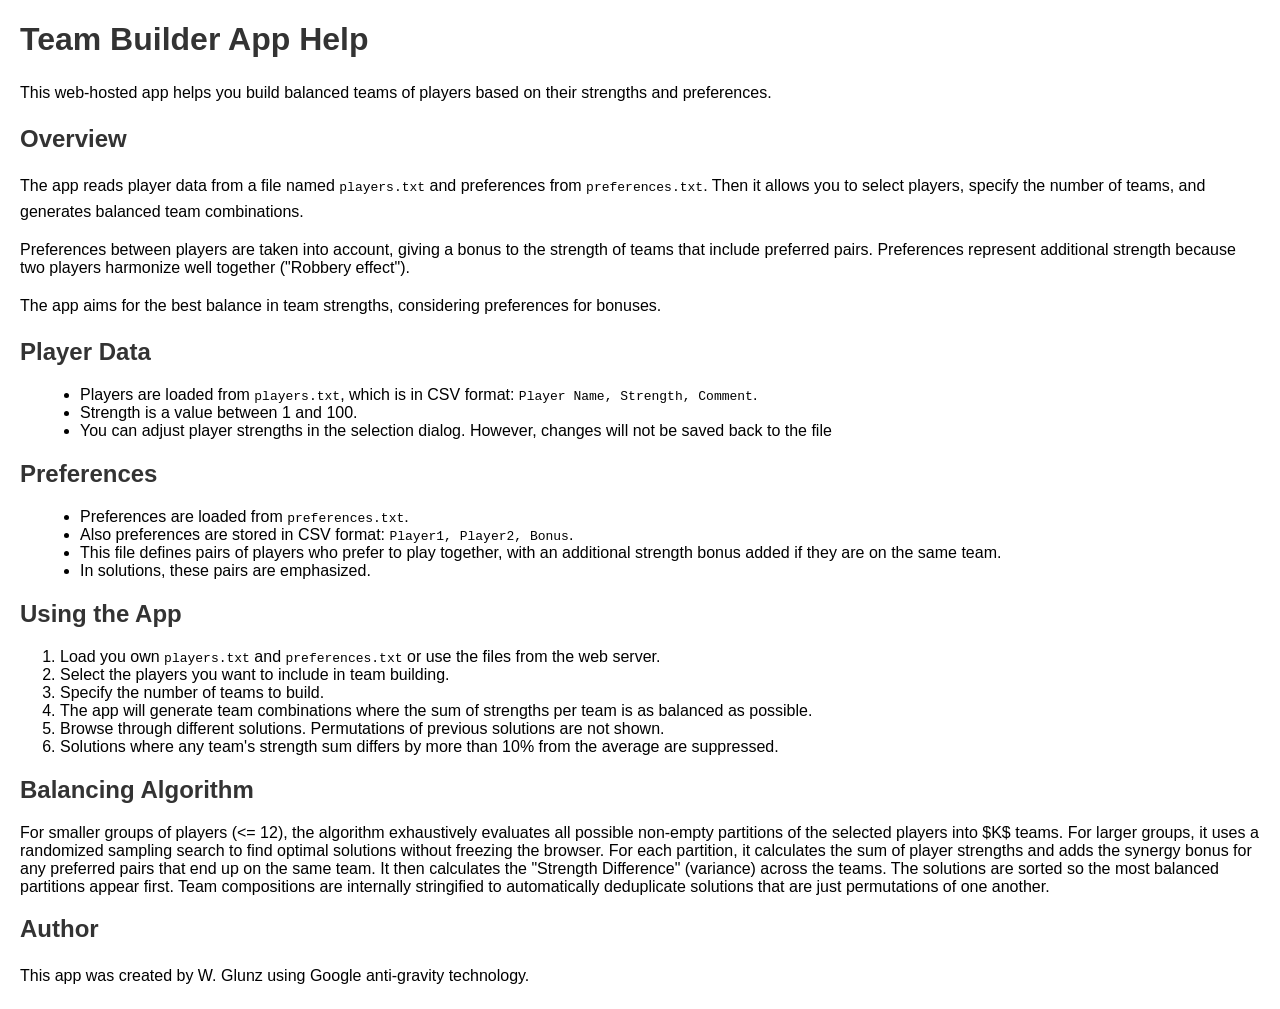
==== docs/help.html @ 2bdecc17 "first version" ====
<!DOCTYPE html>
<html lang="en">
<head>
    <meta charset="UTF-8">
    <meta name="viewport" content="width=device-width, initial-scale=1.0">
    <title>Team Builder App Help</title>
    <style>
        body { font-family: Arial, sans-serif; margin: 20px; }
        h1, h2 { color: #333; }
        ul { list-style-type: disc; margin-left: 20px; }
        p { line-height: 1.6; }
    </style>
</head>
<body>
    <h1>Team Builder App Help</h1>
    <p>This web-hosted app helps you build balanced teams of players based on their strengths and preferences.</p>

    <h2>Overview</h2>
    <p>The app reads player data from a file named <code>players.txt</code> and preferences from <code>preferences.txt</code>. 
       Then it allows you to select players, specify the number of teams, and generates balanced team combinations.</p>
       Preferences between players are taken into account, giving a bonus to the strength of teams that include preferred pairs. 
        Preferences represent additional strength because two players harmonize well together ("Robbery effect").
    </p>
    <p>The app aims for the best balance in team strengths, considering preferences for bonuses.</p>

    <h2>Player Data</h2>
    <ul>
        <li>Players are loaded from <code>players.txt</code>, which is in CSV format: <code>Player Name, Strength, Comment</code>.</li>
        <li>Strength is a value between 1 and 100.</li>
        <li>You can adjust player strengths in the selection dialog. However, changes will not be saved back to the file</li>
    </ul>

    <h2>Preferences</h2>
    <ul>
        <li>Preferences are loaded from <code>preferences.txt</code>.</li>
        <li>Also preferences are stored in CSV format: <code>Player1, Player2, Bonus</code>.</li>
        <li>This file defines pairs of players who prefer to play together, with an additional strength bonus added if 
            they are on the same team.</li>
        <li>In solutions, these pairs are emphasized.</li>
    </ul>

    <h2>Using the App</h2>
    <ol>
        <li>Load you own <code>players.txt</code> and <code>preferences.txt</code> or use the files from the web server.</li>
        <li>Select the players you want to include in team building.</li>
        <li>Specify the number of teams to build.</li>
        <li>The app will generate team combinations where the sum of strengths per team is as balanced as possible.</li>
        <li>Browse through different solutions. Permutations of previous solutions are not shown.</li>
        <li>Solutions where any team's strength sum differs by more than 10% from the average are suppressed.</li>
    </ol>

    <h2>Balancing Algorithm</h2>
    For smaller groups of players (<= 12), the algorithm exhaustively evaluates all possible non-empty partitions of the 
    selected players into $K$ teams. For larger groups, it uses a randomized sampling search to find optimal solutions without 
    freezing the browser.

    For each partition, it calculates the sum of player strengths and adds the synergy bonus for any preferred pairs that 
    end up on the same team. It then calculates the "Strength Difference" (variance) across the teams.

    The solutions are sorted so the most balanced partitions appear first. 
    Team compositions are internally stringified to automatically deduplicate solutions that are just permutations of one another.

    <h2>Author</h2>
    <p>This app was created by W. Glunz using Google anti-gravity technology.</p>
</body>
</html>
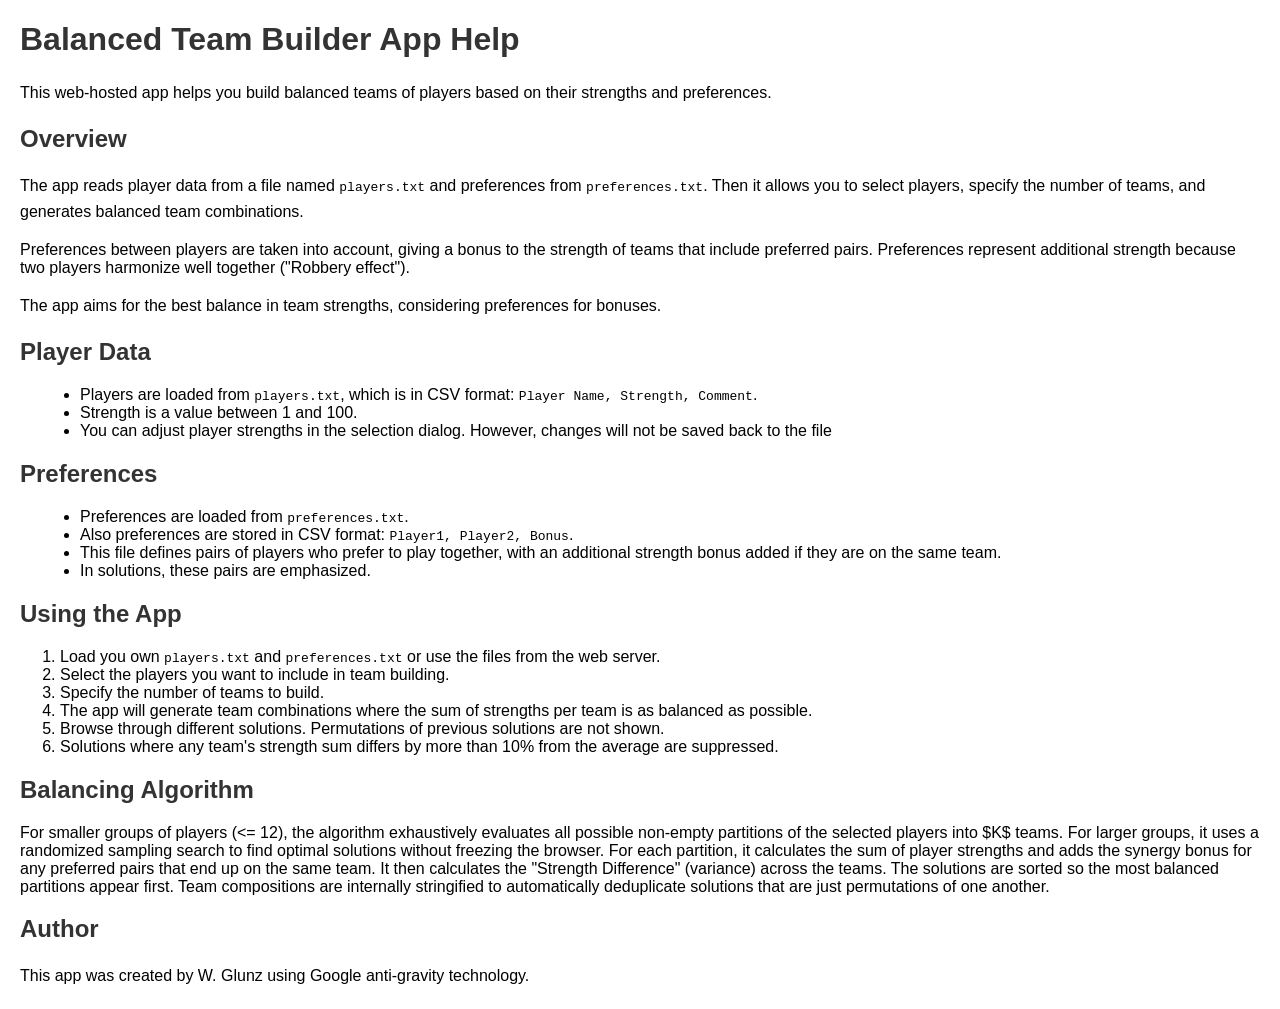
==== commit c9c26790: "docs: add help.html documentation page explaining application usage and balancing algorithm" ====
--- a/docs/help.html
+++ b/docs/help.html
@@ -1,47 +1,68 @@
 <!DOCTYPE html>
 <html lang="en">
+
 <head>
     <meta charset="UTF-8">
     <meta name="viewport" content="width=device-width, initial-scale=1.0">
-    <title>Team Builder App Help</title>
+    <title>Balanced Team Builder App Help</title>
     <style>
-        body { font-family: Arial, sans-serif; margin: 20px; }
-        h1, h2 { color: #333; }
-        ul { list-style-type: disc; margin-left: 20px; }
-        p { line-height: 1.6; }
+        body {
+            font-family: Arial, sans-serif;
+            margin: 20px;
+        }
+
+        h1,
+        h2 {
+            color: #333;
+        }
+
+        ul {
+            list-style-type: disc;
+            margin-left: 20px;
+        }
+
+        p {
+            line-height: 1.6;
+        }
     </style>
 </head>
+
 <body>
-    <h1>Team Builder App Help</h1>
+    <h1>Balanced Team Builder App Help</h1>
     <p>This web-hosted app helps you build balanced teams of players based on their strengths and preferences.</p>
 
     <h2>Overview</h2>
-    <p>The app reads player data from a file named <code>players.txt</code> and preferences from <code>preferences.txt</code>. 
-       Then it allows you to select players, specify the number of teams, and generates balanced team combinations.</p>
-       Preferences between players are taken into account, giving a bonus to the strength of teams that include preferred pairs. 
-        Preferences represent additional strength because two players harmonize well together ("Robbery effect").
+    <p>The app reads player data from a file named <code>players.txt</code> and preferences from
+        <code>preferences.txt</code>.
+        Then it allows you to select players, specify the number of teams, and generates balanced team combinations.</p>
+    Preferences between players are taken into account, giving a bonus to the strength of teams that include preferred
+    pairs.
+    Preferences represent additional strength because two players harmonize well together ("Robbery effect").
     </p>
     <p>The app aims for the best balance in team strengths, considering preferences for bonuses.</p>
 
     <h2>Player Data</h2>
     <ul>
-        <li>Players are loaded from <code>players.txt</code>, which is in CSV format: <code>Player Name, Strength, Comment</code>.</li>
+        <li>Players are loaded from <code>players.txt</code>, which is in CSV format:
+            <code>Player Name, Strength, Comment</code>.</li>
         <li>Strength is a value between 1 and 100.</li>
-        <li>You can adjust player strengths in the selection dialog. However, changes will not be saved back to the file</li>
+        <li>You can adjust player strengths in the selection dialog. However, changes will not be saved back to the file
+        </li>
     </ul>
 
     <h2>Preferences</h2>
     <ul>
         <li>Preferences are loaded from <code>preferences.txt</code>.</li>
         <li>Also preferences are stored in CSV format: <code>Player1, Player2, Bonus</code>.</li>
-        <li>This file defines pairs of players who prefer to play together, with an additional strength bonus added if 
+        <li>This file defines pairs of players who prefer to play together, with an additional strength bonus added if
             they are on the same team.</li>
         <li>In solutions, these pairs are emphasized.</li>
     </ul>
 
     <h2>Using the App</h2>
     <ol>
-        <li>Load you own <code>players.txt</code> and <code>preferences.txt</code> or use the files from the web server.</li>
+        <li>Load you own <code>players.txt</code> and <code>preferences.txt</code> or use the files from the web server.
+        </li>
         <li>Select the players you want to include in team building.</li>
         <li>Specify the number of teams to build.</li>
         <li>The app will generate team combinations where the sum of strengths per team is as balanced as possible.</li>
@@ -50,17 +71,14 @@
     </ol>
 
     <h2>Balancing Algorithm</h2>
-    For smaller groups of players (<= 12), the algorithm exhaustively evaluates all possible non-empty partitions of the 
-    selected players into $K$ teams. For larger groups, it uses a randomized sampling search to find optimal solutions without 
-    freezing the browser.
+    For smaller groups of players (<= 12), the algorithm exhaustively evaluates all possible non-empty partitions of the
+        selected players into $K$ teams. For larger groups, it uses a randomized sampling search to find optimal
+        solutions without freezing the browser. For each partition, it calculates the sum of player strengths and adds
+        the synergy bonus for any preferred pairs that end up on the same team. It then calculates
+        the "Strength Difference" (variance) across the teams. The solutions are sorted so the most balanced partitions
+        appear first. Team compositions are internally stringified to automatically deduplicate solutions that are just
+        permutations of one another. <h2>Author</h2>
+        <p>This app was created by W. Glunz using Google anti-gravity technology.</p>
+</body>
 
-    For each partition, it calculates the sum of player strengths and adds the synergy bonus for any preferred pairs that 
-    end up on the same team. It then calculates the "Strength Difference" (variance) across the teams.
-
-    The solutions are sorted so the most balanced partitions appear first. 
-    Team compositions are internally stringified to automatically deduplicate solutions that are just permutations of one another.
-
-    <h2>Author</h2>
-    <p>This app was created by W. Glunz using Google anti-gravity technology.</p>
-</body>
 </html>
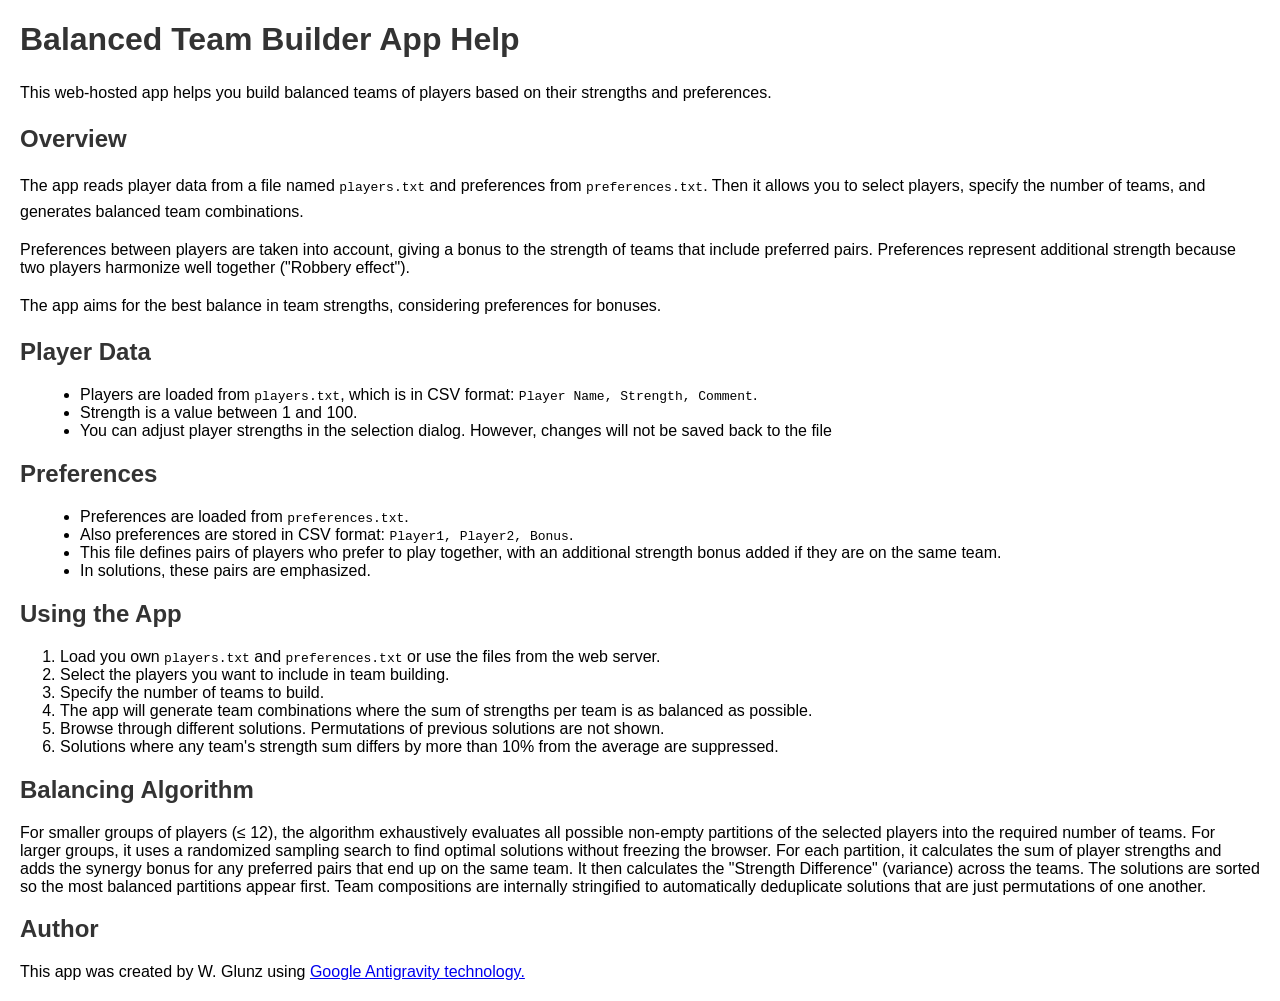
==== commit a8979ce8: "cosmetics" ====
--- a/docs/help.html
+++ b/docs/help.html
@@ -34,7 +34,8 @@
     <h2>Overview</h2>
     <p>The app reads player data from a file named <code>players.txt</code> and preferences from
         <code>preferences.txt</code>.
-        Then it allows you to select players, specify the number of teams, and generates balanced team combinations.</p>
+        Then it allows you to select players, specify the number of teams, and generates balanced team combinations.
+    </p>
     Preferences between players are taken into account, giving a bonus to the strength of teams that include preferred
     pairs.
     Preferences represent additional strength because two players harmonize well together ("Robbery effect").
@@ -44,7 +45,8 @@
     <h2>Player Data</h2>
     <ul>
         <li>Players are loaded from <code>players.txt</code>, which is in CSV format:
-            <code>Player Name, Strength, Comment</code>.</li>
+            <code>Player Name, Strength, Comment</code>.
+        </li>
         <li>Strength is a value between 1 and 100.</li>
         <li>You can adjust player strengths in the selection dialog. However, changes will not be saved back to the file
         </li>
@@ -71,14 +73,17 @@
     </ol>
 
     <h2>Balancing Algorithm</h2>
-    For smaller groups of players (<= 12), the algorithm exhaustively evaluates all possible non-empty partitions of the
-        selected players into $K$ teams. For larger groups, it uses a randomized sampling search to find optimal
-        solutions without freezing the browser. For each partition, it calculates the sum of player strengths and adds
-        the synergy bonus for any preferred pairs that end up on the same team. It then calculates
-        the "Strength Difference" (variance) across the teams. The solutions are sorted so the most balanced partitions
-        appear first. Team compositions are internally stringified to automatically deduplicate solutions that are just
-        permutations of one another. <h2>Author</h2>
-        <p>This app was created by W. Glunz using Google anti-gravity technology.</p>
+    For smaller groups of players (&le; 12), the algorithm exhaustively evaluates all possible non-empty partitions
+    of the selected players into the required number of teams.
+    For larger groups, it uses a randomized sampling search to find optimal solutions without freezing the
+    browser. For each partition, it calculates the sum of player strengths and adds the synergy bonus for any preferred
+    pairs that end up on the same team. It then calculates
+    the "Strength Difference" (variance) across the teams. The solutions are sorted so the most balanced partitions
+    appear first. Team compositions are internally stringified to automatically deduplicate solutions that are just
+    permutations of one another.
+
+    <h2>Author</h2>
+    This app was created by W. Glunz using <a href="https://antigravity.google/">Google Antigravity technology.</a></p>
 </body>
 
 </html>
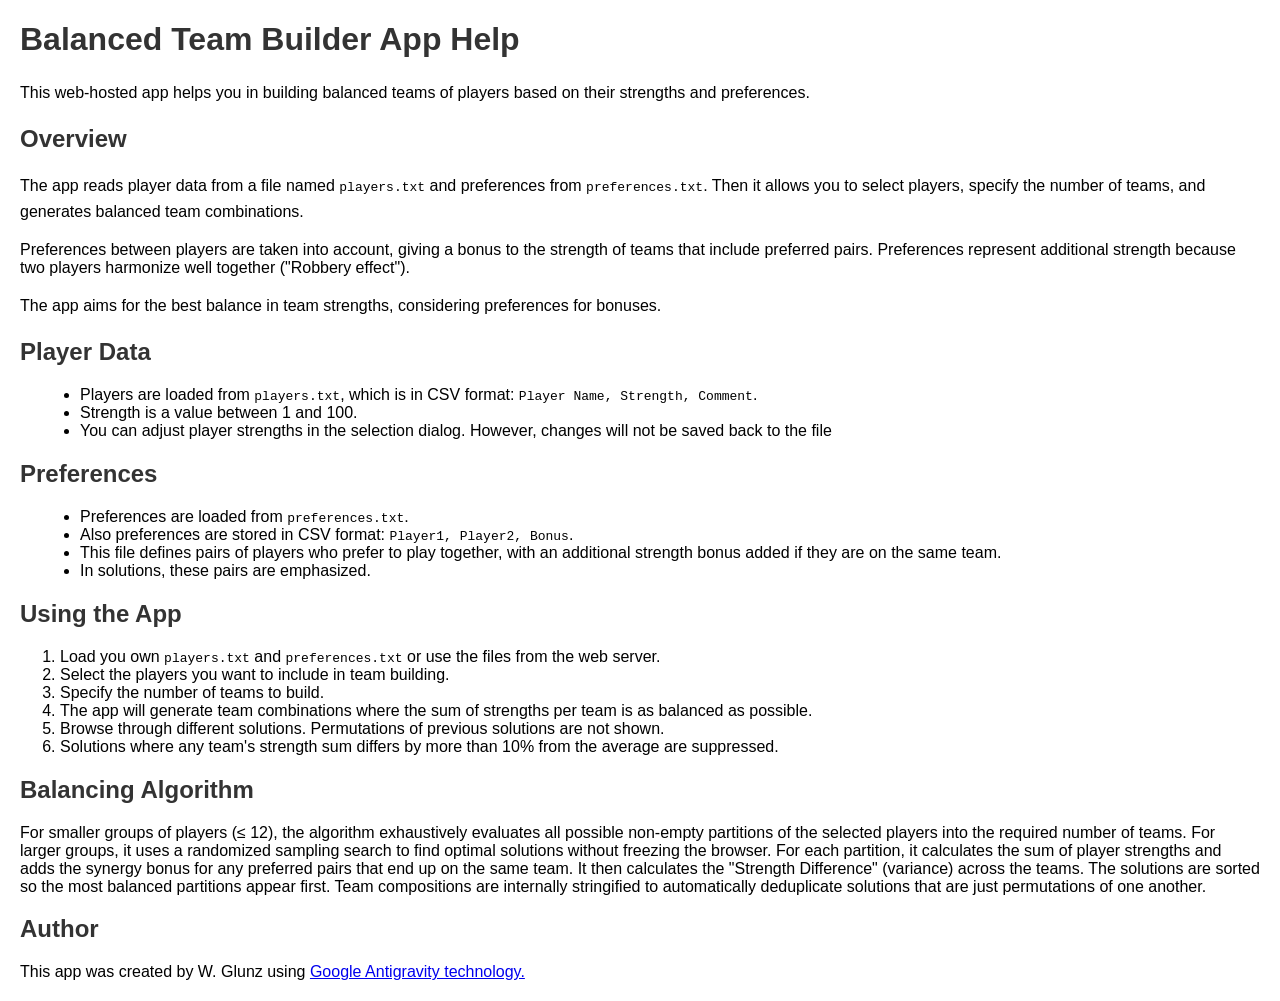
==== commit 0664eba9: "style" ====
--- a/docs/help.html
+++ b/docs/help.html
@@ -29,7 +29,7 @@
 
 <body>
     <h1>Balanced Team Builder App Help</h1>
-    <p>This web-hosted app helps you build balanced teams of players based on their strengths and preferences.</p>
+    <p>This web-hosted app helps you in building balanced teams of players based on their strengths and preferences.</p>
 
     <h2>Overview</h2>
     <p>The app reads player data from a file named <code>players.txt</code> and preferences from
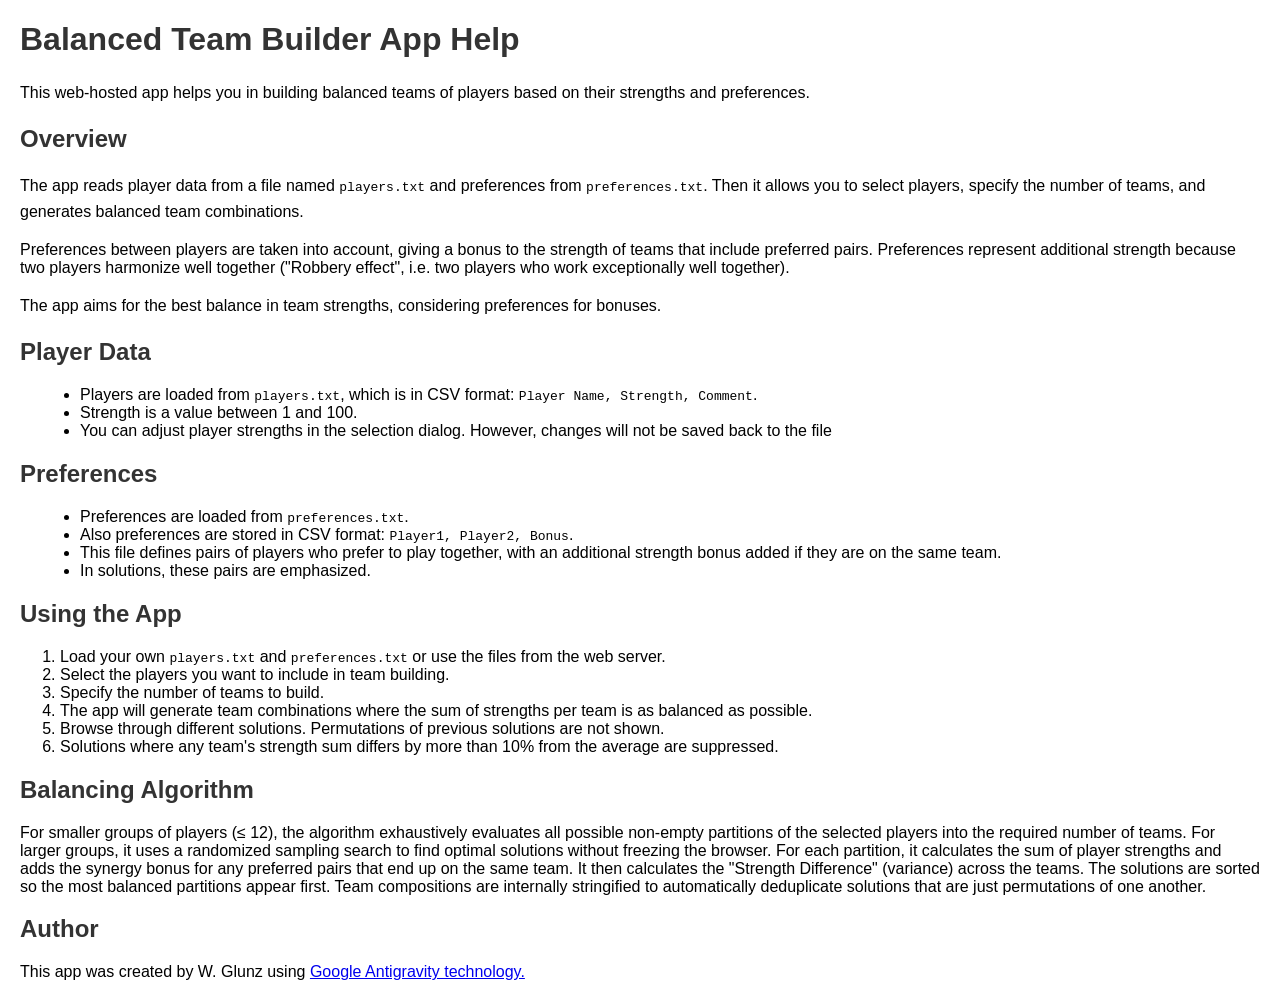
==== commit acb6b2df: "Fix typos and improve clarity in help.html" ====
--- a/docs/help.html
+++ b/docs/help.html
@@ -38,7 +38,7 @@
     </p>
     Preferences between players are taken into account, giving a bonus to the strength of teams that include preferred
     pairs.
-    Preferences represent additional strength because two players harmonize well together ("Robbery effect").
+    Preferences represent additional strength because two players harmonize well together ("Robbery effect", i.e. two players who work exceptionally well together).
     </p>
     <p>The app aims for the best balance in team strengths, considering preferences for bonuses.</p>
 
@@ -63,7 +63,7 @@
 
     <h2>Using the App</h2>
     <ol>
-        <li>Load you own <code>players.txt</code> and <code>preferences.txt</code> or use the files from the web server.
+        <li>Load your own <code>players.txt</code> and <code>preferences.txt</code> or use the files from the web server.
         </li>
         <li>Select the players you want to include in team building.</li>
         <li>Specify the number of teams to build.</li>
@@ -83,7 +83,7 @@
     permutations of one another.
 
     <h2>Author</h2>
-    This app was created by W. Glunz using <a href="https://antigravity.google/">Google Antigravity technology.</a></p>
+    This app was created by W. Glunz using <a href="https://antigravity.google.com/">Google Antigravity technology.</a></p>
 </body>
 
-</html>+</html>
